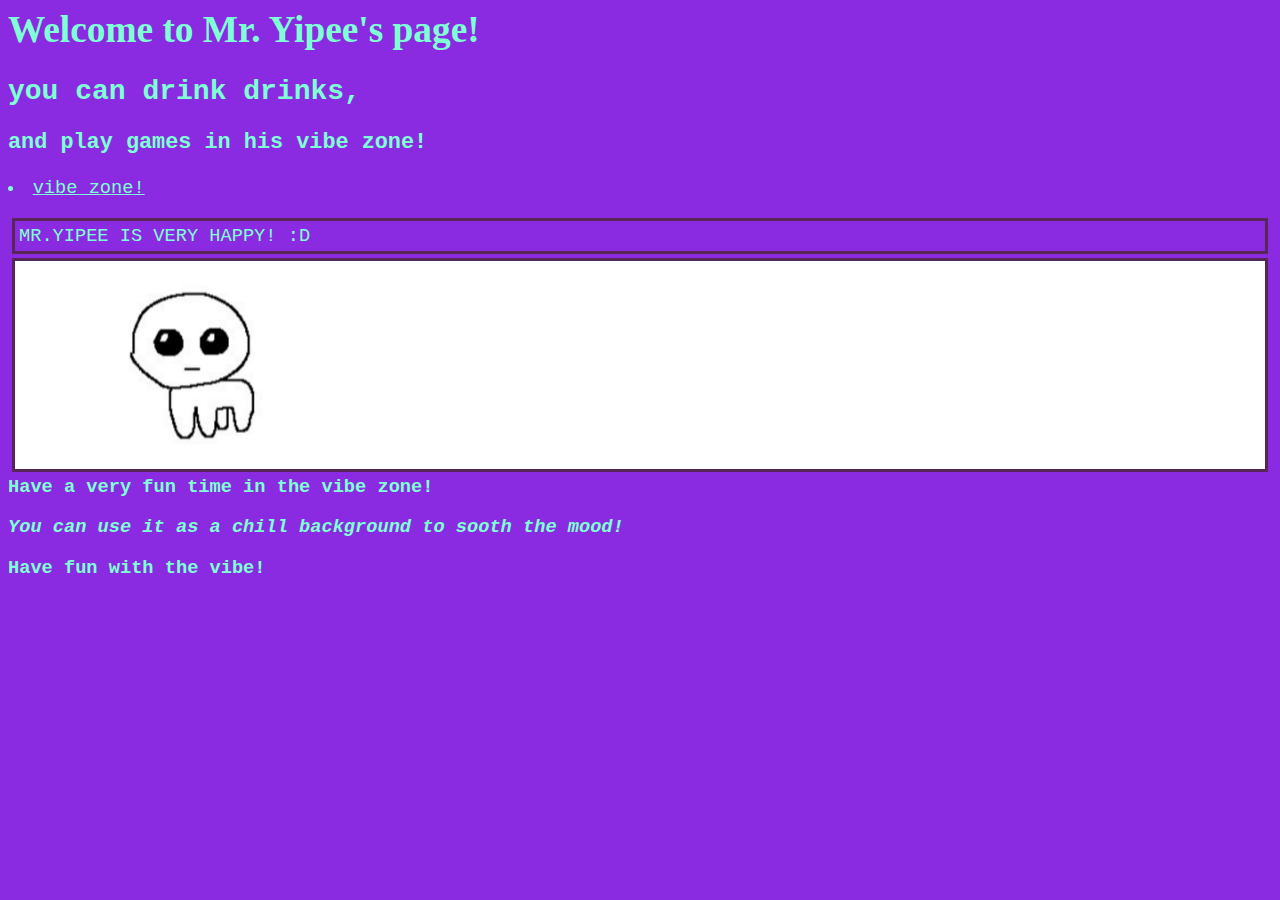
==== index.html @ 001f19f0 "slimes first one" ====
<html>
    <head>
        <title>Mr.Yipee's vibe!</title>
        <link rel="stylesheet" href="style.css">
    </head>
    <body>
        <h1>
            Welcome to Mr. Yipee's page!
        </h1>
        <h2>
            you can drink drinks,
        </h2>
        <h3>
            and play games in his vibe zone!
        </h3>

        <p>
           <li>
            <a href="start_vibin.html">vibe zone!</a>
           </li> 
        </p>
        <p>
            
        </p>
        
        <div id="thebox">
            MR.YIPEE IS VERY HAPPY! :D
        </div>
        <div id="thesecondbox">
           <img src="cover7.jpg" alt="" id="mr_yipee"> 
        </div>
        <b>Have a very fun time  in the vibe zone!
        <p>
           <b><i> You can use it as a chill background to sooth the mood!</i>
        <p>
            Have fun with the vibe!</b>
        </p>
    </body>
</html>
---- style.css ----
body {
    background-color: blueviolet;
    color:aquamarine;
    font-family:'Courier New', Courier, monospace;
    font-size: 14pt;
}
h1 {
    font-family: Georgia, 'Times New Roman', Times, serif;
}
div {
    border: solid 3px rgb(88, 37, 88);
    margin: 4px;
    padding:4px;
}
a {
    color:aquamarine
}


#thebox {
    /* animation: changeColor 3s linear 2s infinite alternate; */
    animation-name: changeColor;
    animation-duration: 3s;
    animation-timing-function: linear;
    animation-iteration-count: infinite;
    animation-direction: alternate;
        /* animation-fill-mode: forwards; */
}

#thesecondbox {
    background-color: white;
    height: 200px;
    position: relative;
}

#mr_yipee {
    height: 200px;
    position: absolute;
    animation-name: YIPEEE;
    animation-duration: 4s;
    animation-timing-function: linear;
    animation-iteration-count: infinite;
    animation-direction: alternate;
}

@keyframes YIPEEE {
    0% {
        left: 0%;
    }
    100% {
        left: 80%;
    }
}


@keyframes changeColor {
    /* 0% {background-color: rgba(102, 24, 128, 0);} */
    50% {
        background-color: rgba(91, 42, 165, 0.379);
    }
    75% {
        background-color: rgba(30, 109, 102, 0.594);
    }
    100% {
        background-color: rgb(30, 61, 51);
        font-size: 16pt;
    }
}
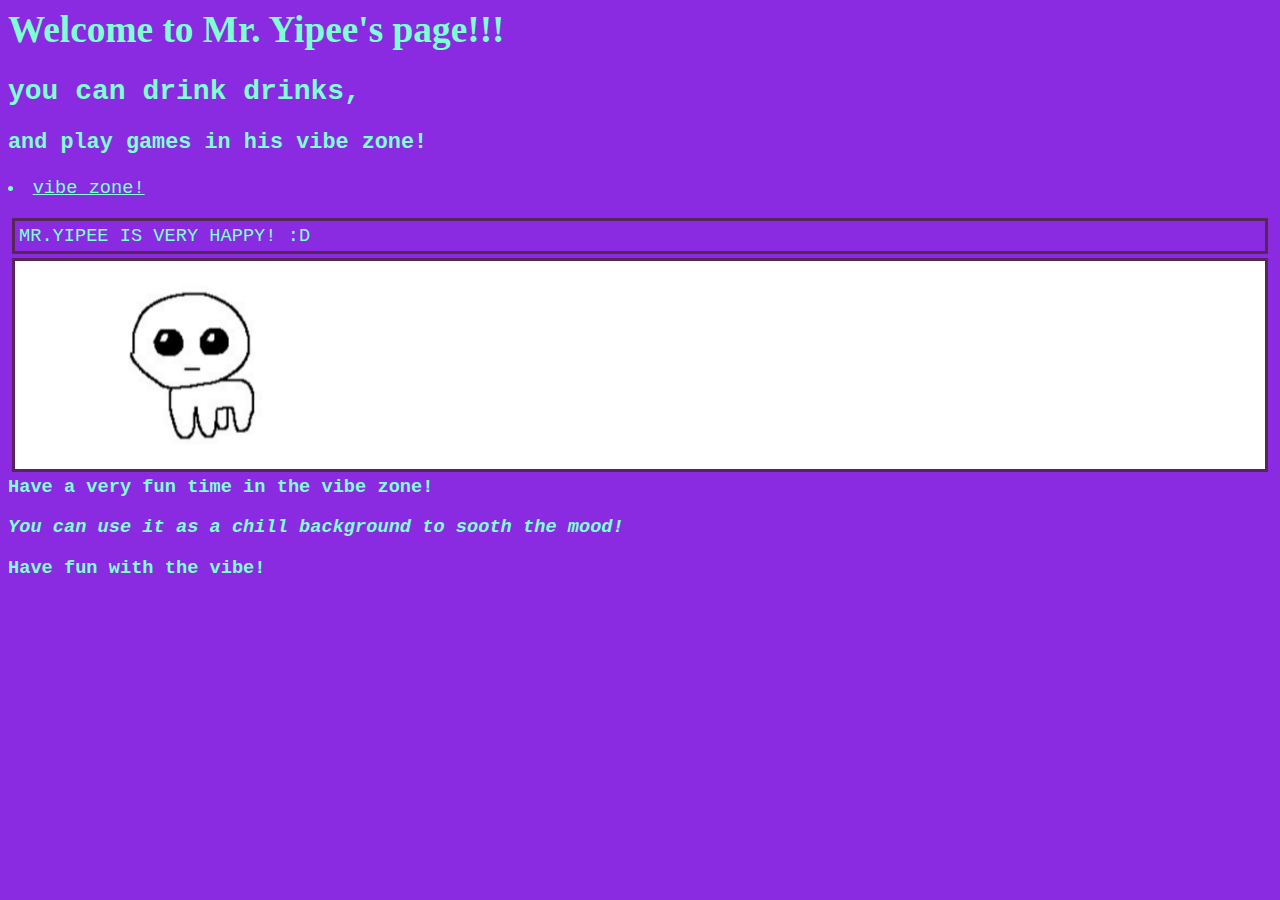
==== commit 91eb0060: "no.2" ====
--- a/index.html
+++ b/index.html
@@ -5,7 +5,7 @@
     </head>
     <body>
         <h1>
-            Welcome to Mr. Yipee's page!
+            Welcome to Mr. Yipee's page!!!
         </h1>
         <h2>
             you can drink drinks,
